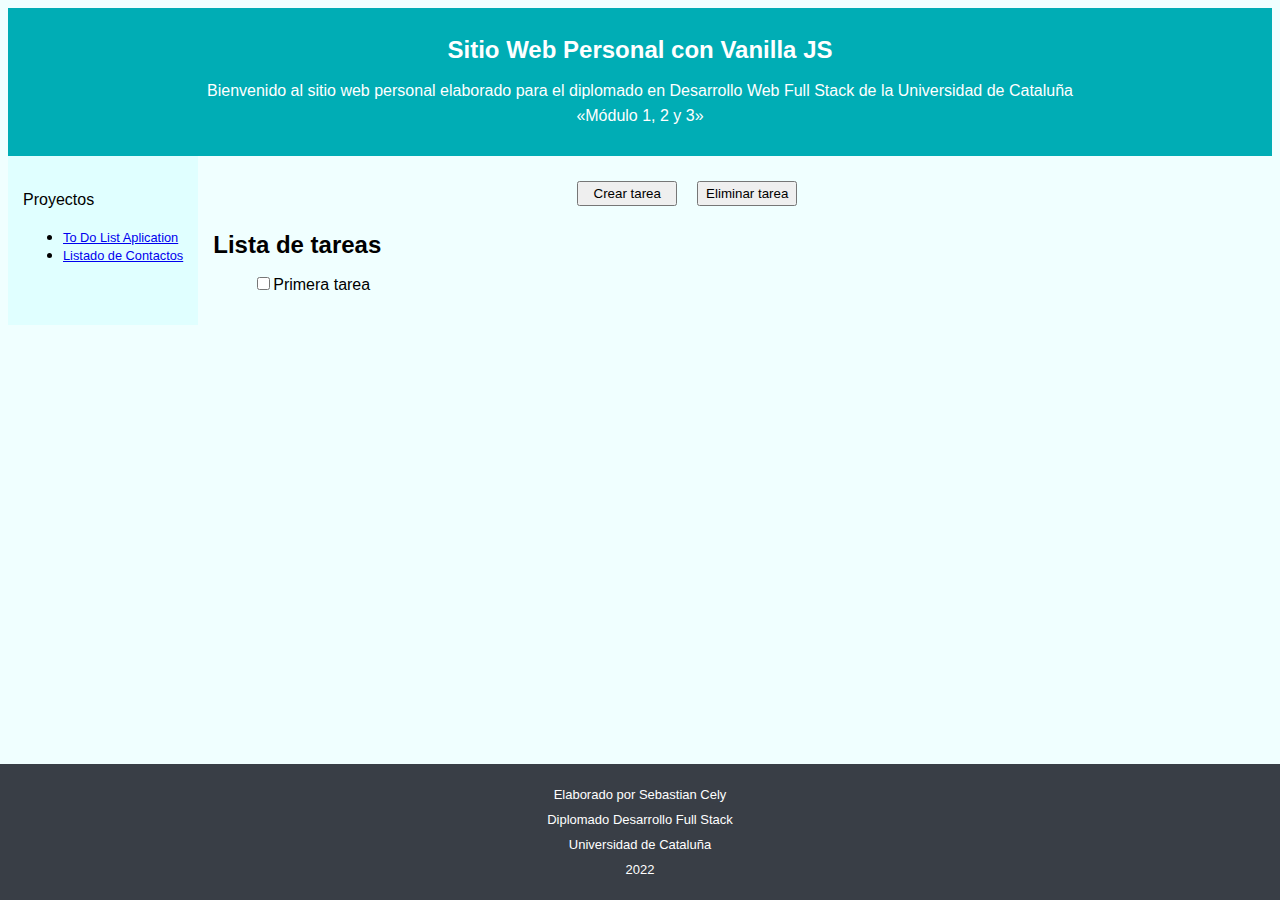
==== index.html @ 253070a0 "primer commit" ====
<!DOCTYPE html>
<html lang="en">

<head>
    <meta charset="UTF-8">
    <meta http-equiv="X-UA-Compatible" content="IE=edge">
    <meta name="viewport" content="width=device-width, initial-scale=1.0">
    <link rel="stylesheet" href="styles.css" type="text/css">
    <script src="main.js"></script>
    <title>Sitio Personal</title>
</head>

<body>

    <div id="title">
        <h1>Sitio Web Personal con Vanilla JS</h1>
        <p>Bienvenido al sitio web personal elaborado para el diplomado en Desarrollo Web Full Stack de la Universidad
            de Cataluña<br>«Módulo 1, 2 y 3»</p>
    </div>

    <div class="container">
        <aside>
            <nav>
                <p>Proyectos</p>
                <ul>
                    <li onclick="saludar()"><a href="#">To Do List Aplication</a></li>
                    <li><a href="#">Listado de Contactos</a></li>
                </ul>
            </nav>
        </aside>

        <section>
            <div>
                <button onclick="crearTarea()">Crear tarea</button>
                <button onclick="eliminarTarea()">Eliminar tarea</button>
            </div>

            <h1>Lista de tareas</h1>

            <ul id="list">
                <input type="checkbox"><label>Primera tarea</label><br></ul>

        </section>
    </div>

    <footer>
        <p>Elaborado por Sebastian Cely<br> Diplomado Desarrollo Full Stack<br> Universidad
            de Cataluña <br>2022</p>
    </footer>

</body>

</html>
---- styles.css ----
#title {
    vertical-align: middle;
    padding: 1%;
    background-color: #00ADB5;
    color: white;
    text-align: center
}

body {
    font-family: 'Segoe UI', Tahoma, Geneva, Verdana, sans-serif;
    background-color: azure;
}

h1 {
    font-family: 'Segoe UI', Tahoma, Geneva, Verdana, sans-serif;
    font-size: 150%;
    line-height: 25px;
}

p {
    font-family: 'Segoe UI', Tahoma, Geneva, Verdana, sans-serif;
    font-size: 100%;
    line-height: 25px;
}

.container {
    display: flex;

}

aside {
    display: flex;
    background-color: lightcyan;
    padding: 15px;

}

section {
    display: flexbox;
    padding: 15px;
    align-items: center;
    width: 75%;
}

section div{
    display: flex;
    vertical-align: middle;
    align-items: center;
    justify-content: center;
    
}

button {
    display: flexbox;
    margin: 10px;
    cursor: pointer;
    height: 25px;
    width: 100px;
}


a {
    font-family: 'Segoe UI', Tahoma, Geneva, Verdana, sans-serif;
    font-size: 80%;
}

a:hover {
    color: blue;

}


footer {
    bottom: 0px;
    position: absolute;
    left: 0px;
    right: 0px;
    vertical-align: bottom;
    padding: 5px;
    background-color: #393E46;
    color: white;
    text-align: center;
    line-height: 25px;
}

footer p {
    font-family: 'Segoe UI', Tahoma, Geneva, Verdana, sans-serif;
    font-size: small;
}
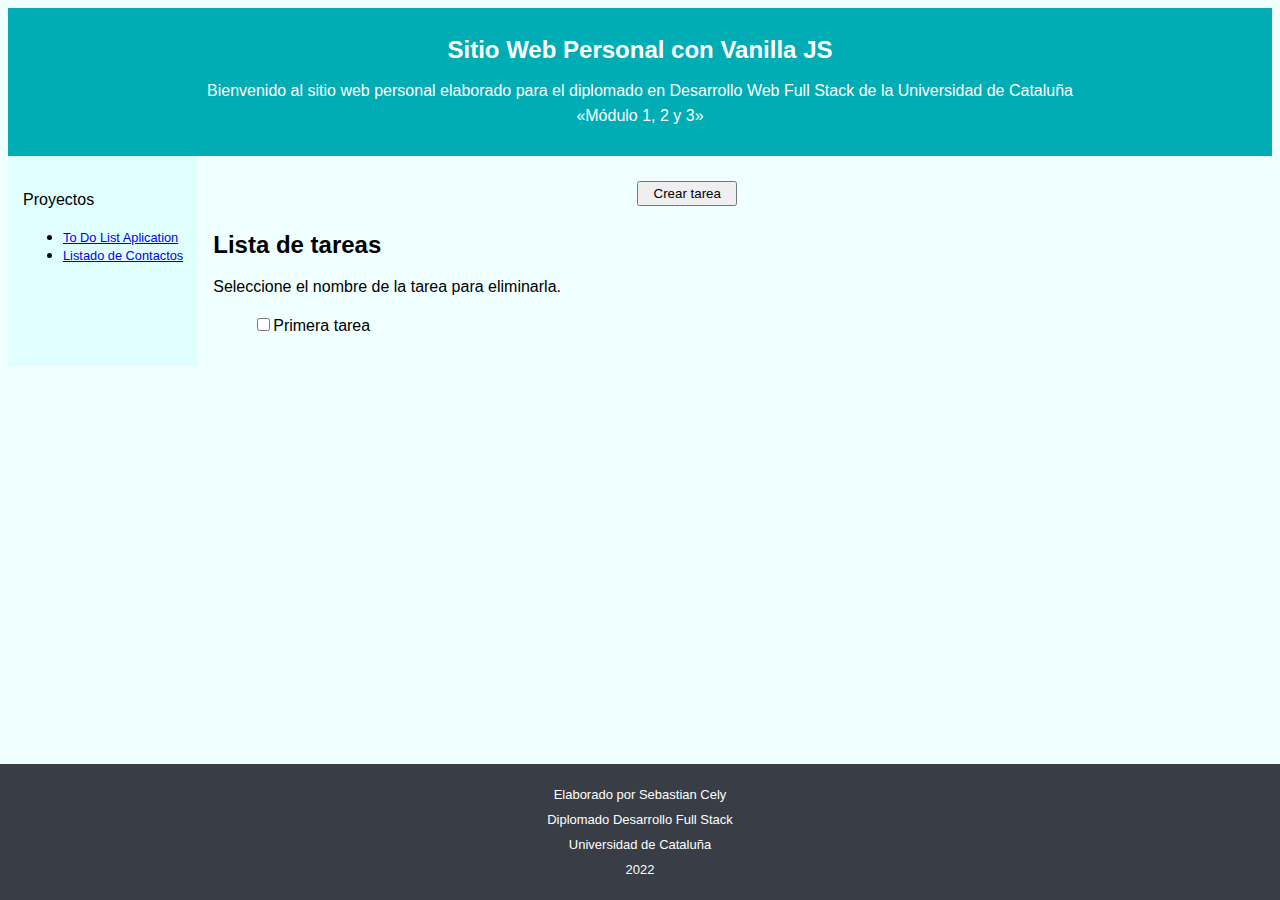
==== commit e6ab6eba: "Aplicación To Do List funcionalidad completada" ====
--- a/index.html
+++ b/index.html
@@ -32,13 +32,14 @@
         <section>
             <div>
                 <button onclick="crearTarea()">Crear tarea</button>
-                <button onclick="eliminarTarea()">Eliminar tarea</button>
+                <!-- <button onclick="eliminarTarea()">Eliminar tarea</button> -->
             </div>
 
             <h1>Lista de tareas</h1>
+            <p>Seleccione el nombre de la tarea para eliminarla. </p>
 
             <ul id="list">
-                <input type="checkbox"><label>Primera tarea</label><br></ul>
+                <input type="checkbox"><label onclick="clickEliminar(this)">Primera tarea</label><br></ul>
 
         </section>
     </div>
--- a/styles.css
+++ b/styles.css
@@ -69,6 +69,10 @@
 
 }
 
+label:hover {
+    cursor: pointer;
+    color:red;
+}
 
 footer {
     bottom: 0px;
